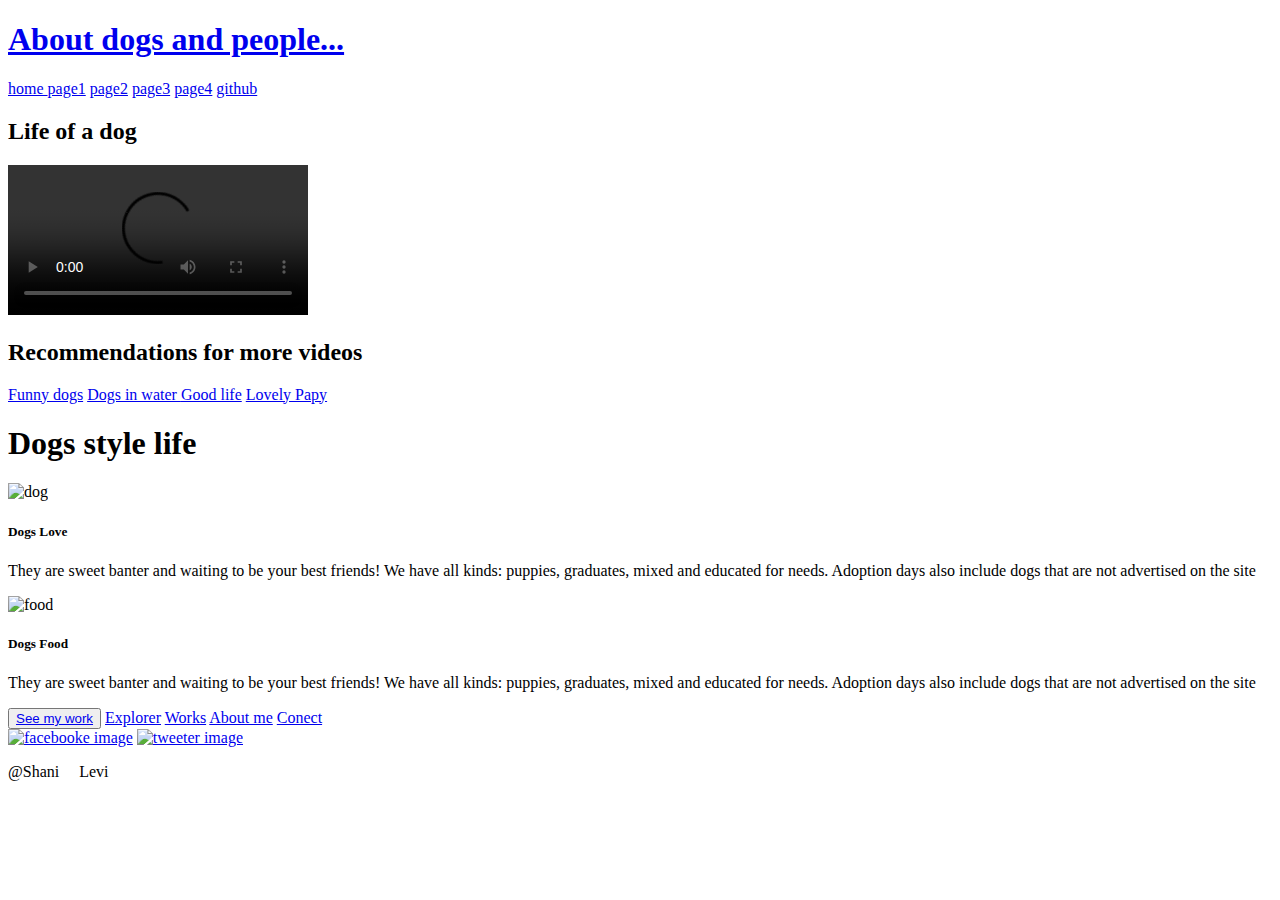
==== layout1.html @ 9cda0844 "commit" ====
<!DOCTYPE html>
<html lang="en">
<head>
    <meta charset="UTF-8">
    <link rel="stylesheet" href="includes/style.css">
    <meta name="viewport" content="width=device-width, initial-scale=1.0">
    <link rel="stylesheet" href="https://fonts.googleapis.com/css?family=Sofia">
    <title>Dog layout1</title>
</head>
<body>
    <header>
        <a id="logo" href= "index.html" > <h1>About dogs and people...</h1> </a> 
        <nav>
            <a  href= "index.html" target="_self" > home </a> 
			<a  href= "layout1.html" target="_self" > page1</a> 
			<a  href= "layout2.html" target="_self" > page2</a> 
			<a  href= "layout3.html" target="_self" > page3</a> 
			<a  href= "layout4.html" target="_self" > page4</a> 
			<a  href= "https://github.com/shani24levi" target="_blank" > github</a> 
        </nav>
    </header>

    <main>
        <section class="videoStyle">
            <h2>Life of a dog </h2>
            <video controls>
                <source src="images/dogsLife.mp4" type="video/mp4">
            </video>
        </section>

        <section class="aboutME">
            <h2>Recommendations for more videos</h2>
            <div> 
                <a href= "https://www.youtube.com/watch?v=3dcli9i_pvA" target="_blank"> Funny dogs</a> 
                <a href= "https://www.youtube.com/watch?v=i5KcqgFH-sQ" target="_blank"> Dogs in water </a> 
                <a href= "https://www.youtube.com/watch?v=iXCESZ1Wn7Q" target="_blank"> Good life</a> 
                <a href= "https://www.youtube.com/watch?v=9gXtPjaqdS0" target="_blank"> Lovely Papy</a> 
            </div>
        </section>

        <section class="dogsTypes">
            <h1>Dogs style life</h1>
            <div class="box">
                <div class="card">
                    <img src="/images/dog.svg" alt="dog">
                    <div class="card-block">
                        <h5>Dogs Love</h5>
                        <p>
                            They are sweet banter and waiting to be your best friends! We have all kinds: puppies, graduates, mixed and educated for needs. Adoption days also include dogs that are not advertised on the site
                        </p>
                    </div>
                </div>

                <div class="card">
                    <img src="/images/food.svg" alt="food">
                    <div class="card-block">
                        <h5>Dogs Food </h5>
                        <p>
                            They are sweet banter and waiting to be your best friends! We have all kinds: puppies, graduates, mixed and educated for needs. Adoption days also include dogs that are not advertised on the site
                        </p>
                    </div>
                </div>
            </div>
        </section>
    </main>

    <footer>
		<button> <a href= "https://github.com/shani24levi" target="_blank" > See my work</a>  </button>
		<span> 
			<a href= "#" > Explorer</a> 
			<a href= "#" > Works</a> 
			<a href= "#" > About me</a> 
			<a href= "#" > Conect</a> 
		</span>

        <section class="line"></section>
            
		<section class="linkIMG">
			<a href= "https://he-il.facebook.com/" target="_blank"> <img src="images/f.jpg" alt="facebooke image"></a> 
            <a href= "https://twitter.com/?lang=he" target="_blank"> <img src="images/t1.png" alt="tweeter image"></a> 
            <br>
            <p> @Shani &nbsp; &nbsp; Levi</p>
		</section>
	</footer>
</body>
</html>
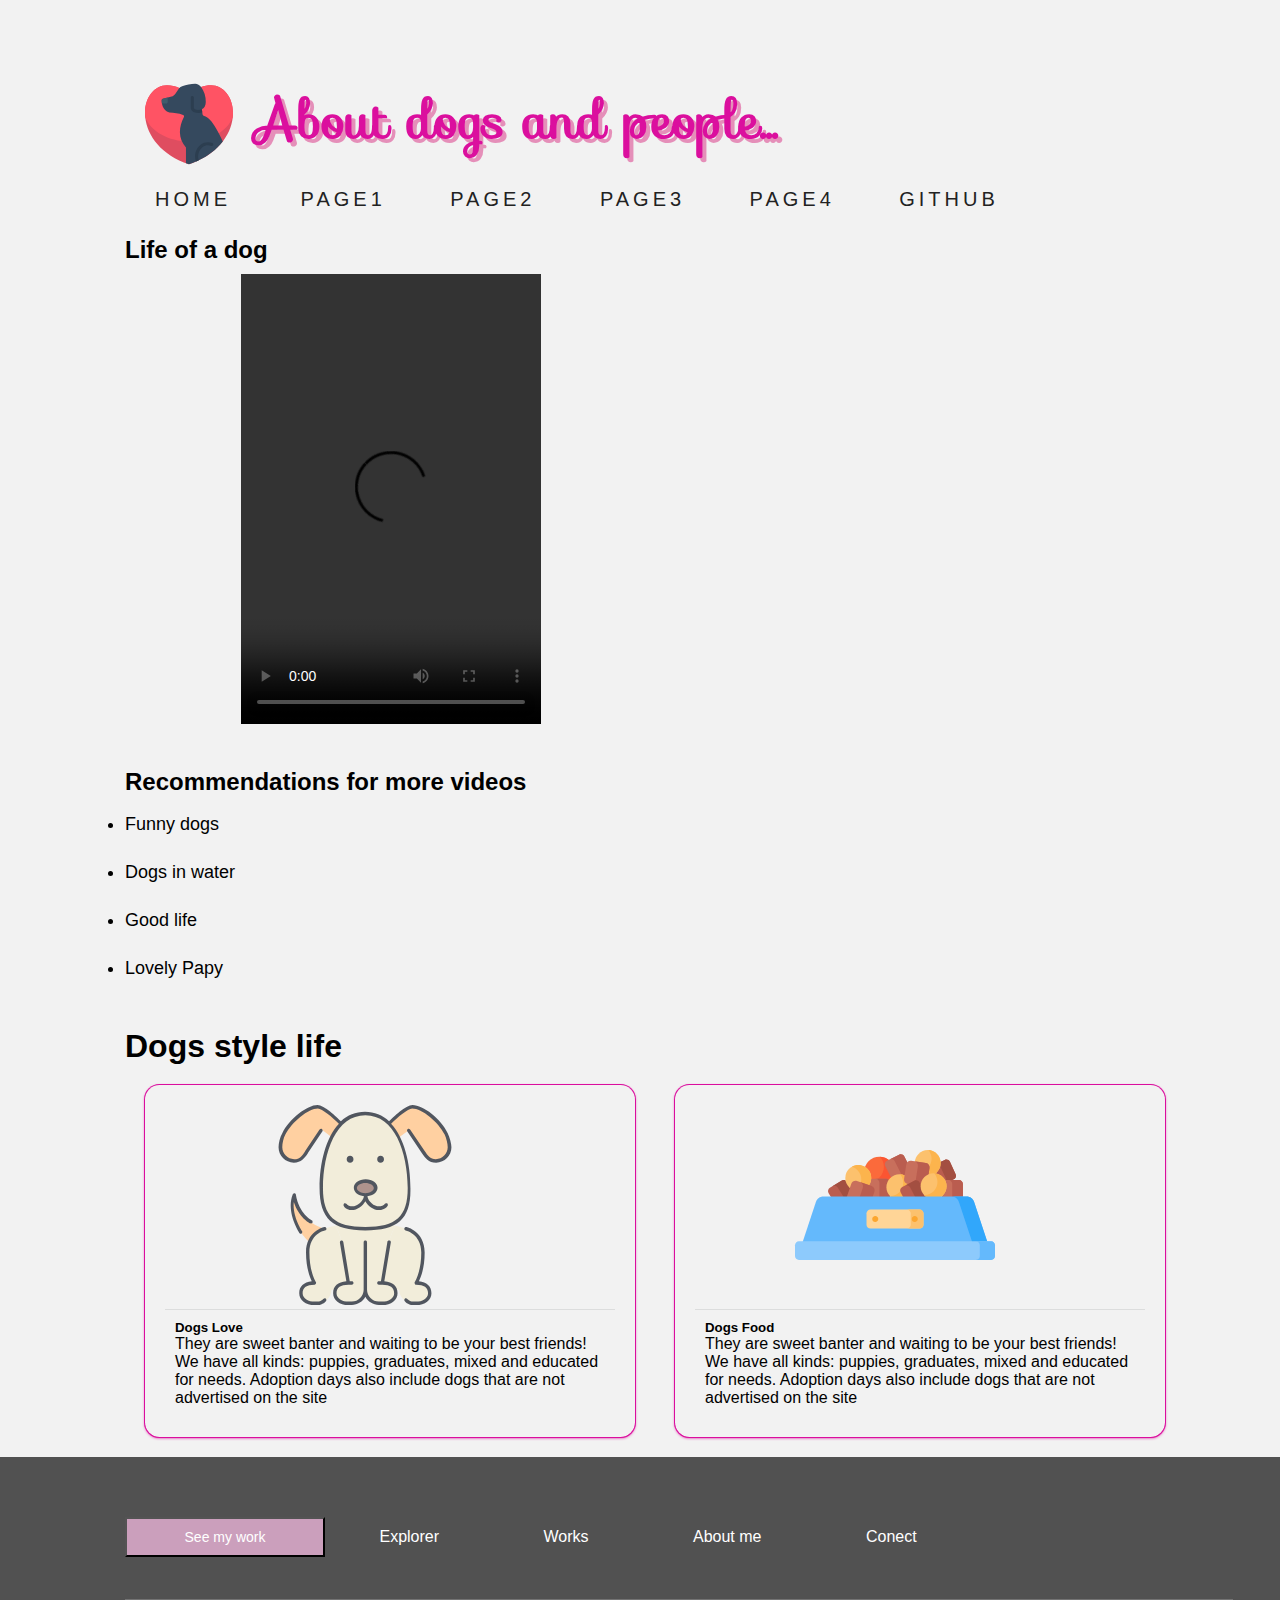
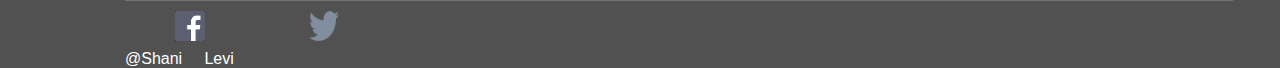
==== commit 5bab4e9a: "save" ====
--- a/layout1.html
+++ b/layout1.html
@@ -16,7 +16,7 @@
 			<a  href= "layout2.html" target="_self" > page2</a> 
 			<a  href= "layout3.html" target="_self" > page3</a> 
 			<a  href= "layout4.html" target="_self" > page4</a> 
-			<a  href= "https://github.com/shani24levi" target="_blank" > github</a> 
+			<a  href= "https://github.com/shani24levi/Dogs-people" target="_blank" > github</a> 
         </nav>
     </header>
 
--- a/includes/style.css
+++ b/includes/style.css
@@ -0,0 +1,216 @@
+* {
+    margin: 0px;
+    padding: 0px;
+}
+
+main, nav, article, aside, section, header,article,footer
+{display: block;}
+
+body{
+    font-family: Arial, Helvetica, sans-serif;
+    background: #f2f2f2;
+    font-style: normal;
+}
+
+a {
+    text-decoration: none;
+}
+
+header {
+    margin-top: 80px;
+    margin-bottom: 25px;
+}
+
+header, main {
+    margin-left: 125px;
+}
+
+header a h1 {
+    font-family: 'Sofia';
+    font-size: 4vw;
+    margin-left: 110px;
+    position: absolute;
+    color: #db0f9e;
+    text-shadow: 4px 4px rgb(229, 143, 185);
+    margin-bottom: 10px;
+}
+
+
+#logo {
+    background-image: url(../images/logo.svg);
+    background-repeat: no-repeat;
+    background-size: contain;
+    height: 88px;
+    width: 88px;
+    display: block;
+    margin: 20px;
+}
+
+
+nav a{
+    font-size: 20px;
+    letter-spacing: 4px;
+    text-transform: uppercase;
+    color: #222222;
+    padding:30px;
+}
+
+a:hover{
+    color: #db0f9e;
+}
+
+/*SECTION1*/
+.imageStyle img{
+    width: 350px;
+    height: 450px;
+    margin-top: 40px;
+    padding-left: 30px;
+}
+.videoStyle video{
+    height: 450px;
+    margin-left: 10%;
+    margin-top: 10px;
+}
+.imageStyleCircle{
+    margin-top: 40px;
+    padding-left: 30px;
+
+}
+.imageStyleCircle img{
+    width: 65%;
+    height: 65%;
+}
+.imageStyleCircle button{
+    width: 300px;
+    height: 300px;
+    border: solid 5px #db0f9e;
+    border-radius: 100%;
+}
+
+/*SECTION2*/
+.aboutME h2{
+    padding-top: 40px;
+}
+.aboutME p{
+    font-size: 18px;
+    line-height: 40px;
+    padding-top: 8px;
+}
+.aboutME a{
+    font-size: 18px;
+    line-height: 40px;
+    padding-top: 8px;
+    display: list-item;
+    color: black;
+}
+.aboutME a:hover{
+    color: #db0f9e;
+}
+/*SECTION3*/
+.dogsTypes{
+    padding-top: 40px;
+}
+.dogsTypes ul{
+    list-style: none;
+    font-size: 54px;
+    padding-top: 20px;
+}
+.dogsTypes li{
+    padding-bottom: 20px;  
+    display: flex;
+}
+.dogsTypes i{
+    height: 54px;
+    width: 54px;
+    background-repeat: no-repeat;
+    background-size: contain;
+    position: relative;
+}
+
+.dogsTypes span{
+    font-weight: 500;
+    font-size: 14px;
+    line-height: 24px;
+    letter-spacing: 4px;
+    text-transform: uppercase;
+    padding-left: 30px;
+    padding-top: 16px;
+}
+
+/*.......images class......*/
+.german { background-image: url(../images/type1.jpg);}
+.husky { background-image: url(../images/type2.jpg); }
+.labrador { background-image: url(../images/type3.jpg);}
+.bulldog {background-image: url(../images/type4.jpg);}
+.poodle {background-image: url(../images/type5.jpg);}
+/*................*/
+
+footer{
+    width: 100vw;
+    background: #515151;
+}
+
+button{
+    margin-left: 125px;
+    margin-top:60px;
+    width: 200px;
+    height: 40px;
+    background: #cb9fbc;
+    text-align: center;
+    font-size: 14px;
+}
+
+footer a{
+    line-height: 28px;
+    text-align: center;
+    color: #ffffff;
+    padding-left: 50px;
+    padding-right: 50px;
+}
+footer a:hover{
+    color: #db0f9e;
+}
+.linkIMG{
+    margin-left: 125px;
+    padding-top: 10px;
+    color: #ffffff;
+}
+.linkIMG img{
+    width: 30px;
+    height: 30px;
+}
+
+.line{
+    width: 1108px;
+    height: 1px;
+    mix-blend-mode: normal;
+    opacity: 0.2;
+    border: 1px solid #FFFFFF;
+    box-sizing: border-box;
+    margin-top: 42px;
+    margin-left: 125px;
+}
+.box{
+    display: flex;
+}
+.card {
+    width: 450px;
+    margin: 20px;
+    padding: 20px;    
+    border-radius: .9rem;
+    box-shadow: 0 1px 3px 0 #db0f9e, 0 0 0 1px #db0f9e;
+}
+.card img{
+    width: 400px;
+    height: 200px;
+}
+
+.card-block {
+    padding: 10px;
+    border-top: 1px solid rgba(34, 36, 38, .1);
+}
+.layout4{
+    background-image: url(../images/bone4.svg);
+    background-size: contain;
+    height: 88px;
+}